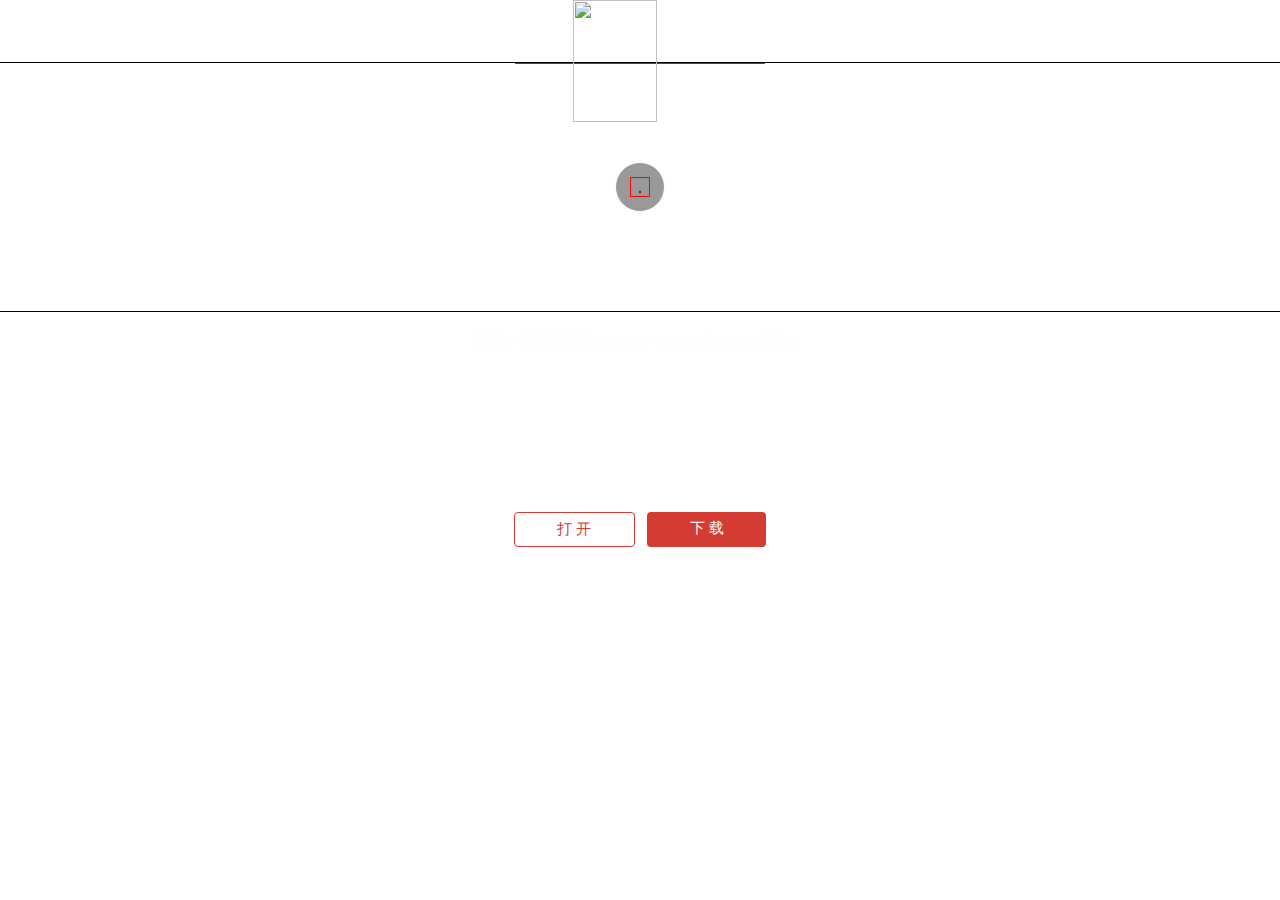
==== song.html @ ebc732fb "7" ====
<!DOCTYPE html>
<html lang="en">

<head>
    <meta name="viewport" content="width=device-width, user-scalable=no, initial-scale=1.0, maximum-scale=1.0, minimum-scale=1.0">
    <meta charset="UTF-8">
    <title>我的一个道姑朋友（Cover：Lon&タイナカ彩智）-以冬-在线试听-网易云音乐</title>
    <link rel="stylesheet" href="./song.css">
    <link rel="stylesheet" href="./reset.css">
    <script src="//at.alicdn.com/t/font_393027_y3ics43mx05xko6r.js"></script>
</head>

<body>
    <div class="page">
        <section class="disc-container playing">

            <div class="pointer">
                <img src="//s3.music.126.net/m/s/img/needle.png?702cf6d95f29e2e594f53a3caab50e12" alt="">
            </div>
            <div class="disc">
                <div class="icon-wrap icon-play center">
                    <svg class="icon">
                        <use xlink:href="#icon-play-copy"></use>
                    </svg>
                </div>
                <div class="icon-wrap icon-pause center">
                    <svg class="icon">
                        <use xlink:href="#icon-pause"></use>
                    </svg>
                </div>
                <img class="ring" src="//s3.music.126.net/m/s/img/disc.png?d3bdd1080a72129346aa0b4b4964b75f" alt="">
                <div class=center>
                    <img class="light" src="//s3.music.126.net/m/s/img/disc_light.png?2bb24f3fd11569809b817b4988f12bc7" alt="">
                </div>
                <div class=center>
                    <img class="center-image" src="//p1.music.126.net/BoX04rxRPHLSBakoECTI3A==/17925338067851131.webp?imageView&thumbnail=720y720&quality=75&tostatic=0&type=webp"
                        alt="">
                </div>

            </div>
        </section>
        <section class="lyrics">
            <h1 class="lyric-head">我的一个道姑朋友（Cover：Lon&タイナカ彩智）</h1>
            <div class="lyric-content">
                <div class="lyric-moving">
                </div>
            </div>
        </section>
        <section class="links">
            <div class="open">打 开</div>
            <div class="download">下 载</div>
        </section>
    </div>
</body>
<script src="./vendors/jquery.min.js"></script>
<script src="./song.js"></script>

</html>
---- song.css ----
body{
    font-family: Helvetica, sans-serif;
}
.page{
    background:transparent url('http://p3.music.126.net/nfAuKY8Gx5V3kFhzlc9c5w==/17756013277324793.jpg') no-repeat;
    background-size:cover;
    display: flex;
    flex-direction:column;
    height:100vh;
    position: relative;
}
.center{
    position: absolute;
    top:50%;
    left: 50%;
    transform:translate(-50%,-50%);
}
/*.page::after{*/
    /*content:'';*/
    /*display: block;*/
    /*position:absolute;*/
    /*left:0;*/
    /*top:0;*/
    /*width:100%;*/
    /*height:100%;*/
    /*background:#7f7f7f;*/
    /*z-index:-1;*/
/*}*/
.disc-container{
    position:relative;
}
.disc-container .pointer{
    position:absolute;
    top:0;
    left:44.8%;
    z-index:1;

}
.disc-container .pointer img{
   width:84px;
   height:122px;
}
.disc-container .disc{
    position:relative;
    /* display: flex;
    justify-content:center;
    flex-direction: column;
    align-items:center; */
    margin-top:63px;
    outline:1px solid ;
    height:248px;
}
.disc-container .disc .icon-wrap{
    /* position:absolute; */
    z-index:1;
    width:50px;
    height:50px;
    border:1px solid white;
    border-radius:50%;
    display: flex;
    justify-content:center;
    align-items:center;
    background:rgba(0,0,0,.4);
}
.disc-container .disc .icon-pause{
    display: none;
}
.disc-container.playing .disc .icon-play{
    display: none;
}
.disc-container.playing .disc .icon-pause{
    display: flex;
}
.disc-container .pointer{
    transform-origin: 0 0;
    transform:rotateZ(-20deg);
    transition: transform .5s ease;
}
.disc-container.playing .pointer{
   transform: rotateZ(0deg) ;
}
.disc-container .disc .icon{
    /*position: absolute;*/
    fill:white;
    width:18px;
    height:18px;
    outline:1px solid red;
    /*z-index:2;*/
}
.disc-container .disc .ring{
    display: block;
    width:248px;
    outline:1px solid red;
    margin:0 auto;
}
.disc-container .disc .light{
    /* position:absolute; */
    width:248px;
    animation: circling 20s linear infinite;
    animation-play-state: paused;
    outline:1px solid blue;
    /* left:50%;
    top:50%;
    transform:translate(-50%,-50%); */

}
.disc-container.playing .disc .light{
    animation-play-state: running;
}
.disc-container .disc .center-image{
    /* position:absolute; */
    width:150px;
    border-radius:50%;
    animation: circling 20s linear infinite;
    animation-play-state: paused;
    outline:1px solid red;
    /* margin:0 auto; */
    /* left:50%;
    top:50%;
    transform:translate(-50%,-50%); */
}
.disc-container.playing .disc .center-image{
    animation-play-state: running;
}

.lyrics{
    text-align:center;
    padding:0 35px;
    margin-top:22px;
}
.lyrics .lyric-head{
    font-size:15px;
    color:#fefefe;
    overflow: hidden;
    text-overflow:ellipsis;
    white-space: nowrap;
}
.lyrics .lyric-content{
   margin-top:13px;
    height:72px;
    overflow:hidden;
}
.lyrics .lyric-content p{
    font-size:13px;
    color:rgba(255,255,255,.6);
    line-height:19px;
    padding-bottom:5px;
}
.lyrics .lyric-content p.lyric-now{
    color:white;
}

.links{
    display: flex;
    justify-content: center;
    position:relative;
    margin-top:75px;
}
.links .open{
    color:#d43b32;
    font-size:15px;
    border:1px solid #d43b32;
    padding:7px 42.5px;
    border-radius:4px;
}
.links .download{
    font-size:15px;
   background:#d43b32;
    color:white;
    padding:7px 42.5px;
    border-radius:4px;
    margin-left:12px;
}


@keyframes circling{
    0%{
        transform: rotateZ(0deg)
    }
    100%{
        transform: rotateZ(360deg)
    }
}
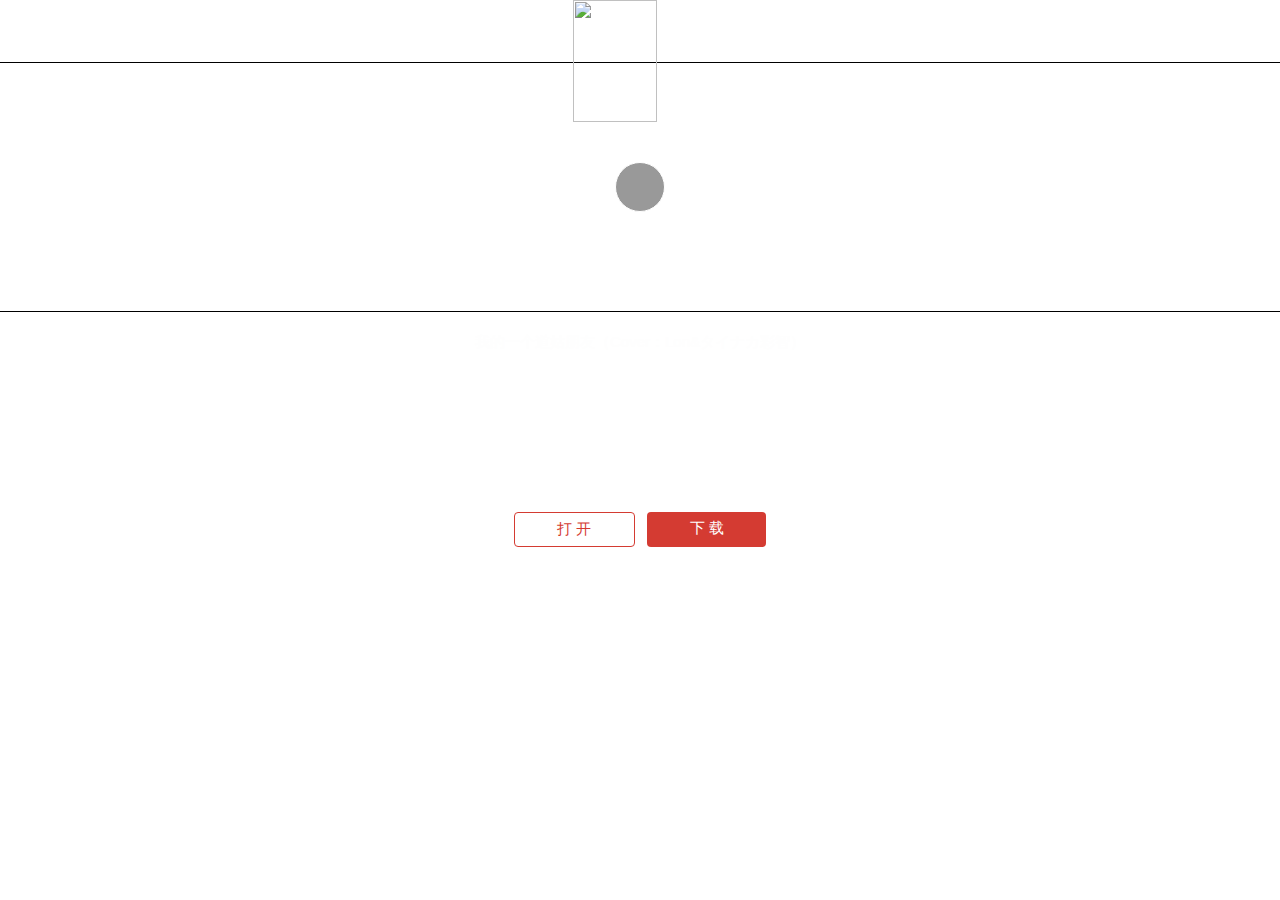
==== commit 5efbf536: "9" ====
--- a/song.html
+++ b/song.html
@@ -13,9 +13,8 @@
 <body>
     <div class="page">
         <section class="disc-container playing">
-
             <div class="pointer">
-                <img src="//s3.music.126.net/m/s/img/needle.png?702cf6d95f29e2e594f53a3caab50e12" alt="">
+                <img src="//ww1.sinaimg.cn/large/af2310f9gy1fiwf8rhvyaj204o06swec.jpg" alt="">
             </div>
             <div class="disc">
                 <div class="icon-wrap icon-play center">
@@ -28,12 +27,12 @@
                         <use xlink:href="#icon-pause"></use>
                     </svg>
                 </div>
-                <img class="ring" src="//s3.music.126.net/m/s/img/disc.png?d3bdd1080a72129346aa0b4b4964b75f" alt="">
+                <img class="ring" src="//ww1.sinaimg.cn/large/af2310f9gy1fiwf76et6jj20ds0ds0tb.jpg" alt="">
                 <div class=center>
-                    <img class="light" src="//s3.music.126.net/m/s/img/disc_light.png?2bb24f3fd11569809b817b4988f12bc7" alt="">
+                    <img class="light" src="//ww1.sinaimg.cn/large/af2310f9gy1fiwf7w2htnj20ds0dst8k.jpg" alt="">
                 </div>
                 <div class=center>
-                    <img class="center-image" src="//p1.music.126.net/BoX04rxRPHLSBakoECTI3A==/17925338067851131.webp?imageView&thumbnail=720y720&quality=75&tostatic=0&type=webp"
+                    <img class="center-image" src="http://ww1.sinaimg.cn/large/af2310f9gy1fiwf4d8p81j20k00k0mxm.jpg"
                         alt="">
                 </div>
 
--- a/song.css
+++ b/song.css
@@ -84,13 +84,11 @@
     fill:white;
     width:18px;
     height:18px;
-    outline:1px solid red;
     /*z-index:2;*/
 }
 .disc-container .disc .ring{
     display: block;
     width:248px;
-    outline:1px solid red;
     margin:0 auto;
 }
 .disc-container .disc .light{
@@ -98,26 +96,16 @@
     width:248px;
     animation: circling 20s linear infinite;
     animation-play-state: paused;
-    outline:1px solid blue;
-    /* left:50%;
-    top:50%;
-    transform:translate(-50%,-50%); */
-
 }
 .disc-container.playing .disc .light{
     animation-play-state: running;
 }
 .disc-container .disc .center-image{
-    /* position:absolute; */
     width:150px;
     border-radius:50%;
     animation: circling 20s linear infinite;
     animation-play-state: paused;
-    outline:1px solid red;
-    /* margin:0 auto; */
-    /* left:50%;
-    top:50%;
-    transform:translate(-50%,-50%); */
+    z-index:2;
 }
 .disc-container.playing .disc .center-image{
     animation-play-state: running;
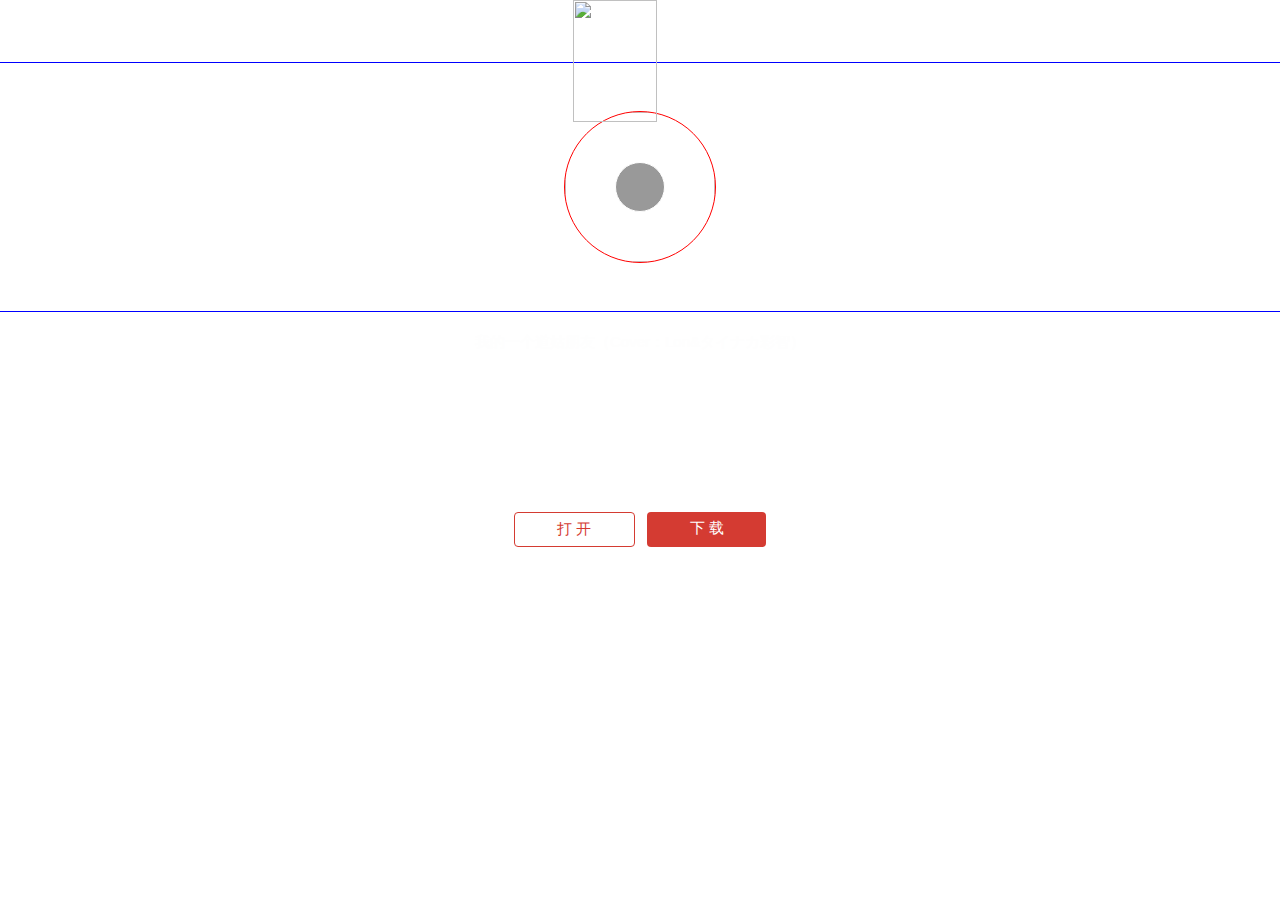
==== commit c092cc47: "12" ====
--- a/song.html
+++ b/song.html
@@ -28,13 +28,8 @@
                     </svg>
                 </div>
                 <img class="ring" src="//ww1.sinaimg.cn/large/af2310f9gy1fiwf76et6jj20ds0ds0tb.jpg" alt="">
-                <div class=center>
-                    <img class="light" src="//ww1.sinaimg.cn/large/af2310f9gy1fiwf7w2htnj20ds0dst8k.jpg" alt="">
-                </div>
-                <div class=center>
-                    <img class="center-image" src="http://ww1.sinaimg.cn/large/af2310f9gy1fiwf4d8p81j20k00k0mxm.jpg"
-                        alt="">
-                </div>
+                <img class="light" src="//ww1.sinaimg.cn/large/af2310f9gy1fiwf7w2htnj20ds0dst8k.jpg" alt="">
+                <img class="center-image" src="//ww1.sinaimg.cn/large/af2310f9gy1fiwf4d8p81j20k00k0mxm.jpg" alt="">
 
             </div>
         </section>
--- a/song.css
+++ b/song.css
@@ -42,13 +42,13 @@
 }
 .disc-container .disc{
     position:relative;
-    /* display: flex;
+    display: flex;
     justify-content:center;
-    flex-direction: column;
-    align-items:center; */
+    /* flex-direction: column; */
+    align-items:center;
     margin-top:63px;
-    outline:1px solid ;
     height:248px;
+    outline:1px solid blue;
 }
 .disc-container .disc .icon-wrap{
     /* position:absolute; */
@@ -86,17 +86,19 @@
     height:18px;
     /*z-index:2;*/
 }
+
 .disc-container .disc .ring{
-    display: block;
+    position:absolute;
     width:248px;
-    margin:0 auto;
 }
+
 .disc-container .disc .light{
-    /* position:absolute; */
-    width:248px;
+    position:absolute;
     animation: circling 20s linear infinite;
     animation-play-state: paused;
+    width:248px;
 }
+
 .disc-container.playing .disc .light{
     animation-play-state: running;
 }
@@ -105,7 +107,8 @@
     border-radius:50%;
     animation: circling 20s linear infinite;
     animation-play-state: paused;
-    z-index:2;
+    height:150px;
+    outline:1px solid red;
 }
 .disc-container.playing .disc .center-image{
     animation-play-state: running;
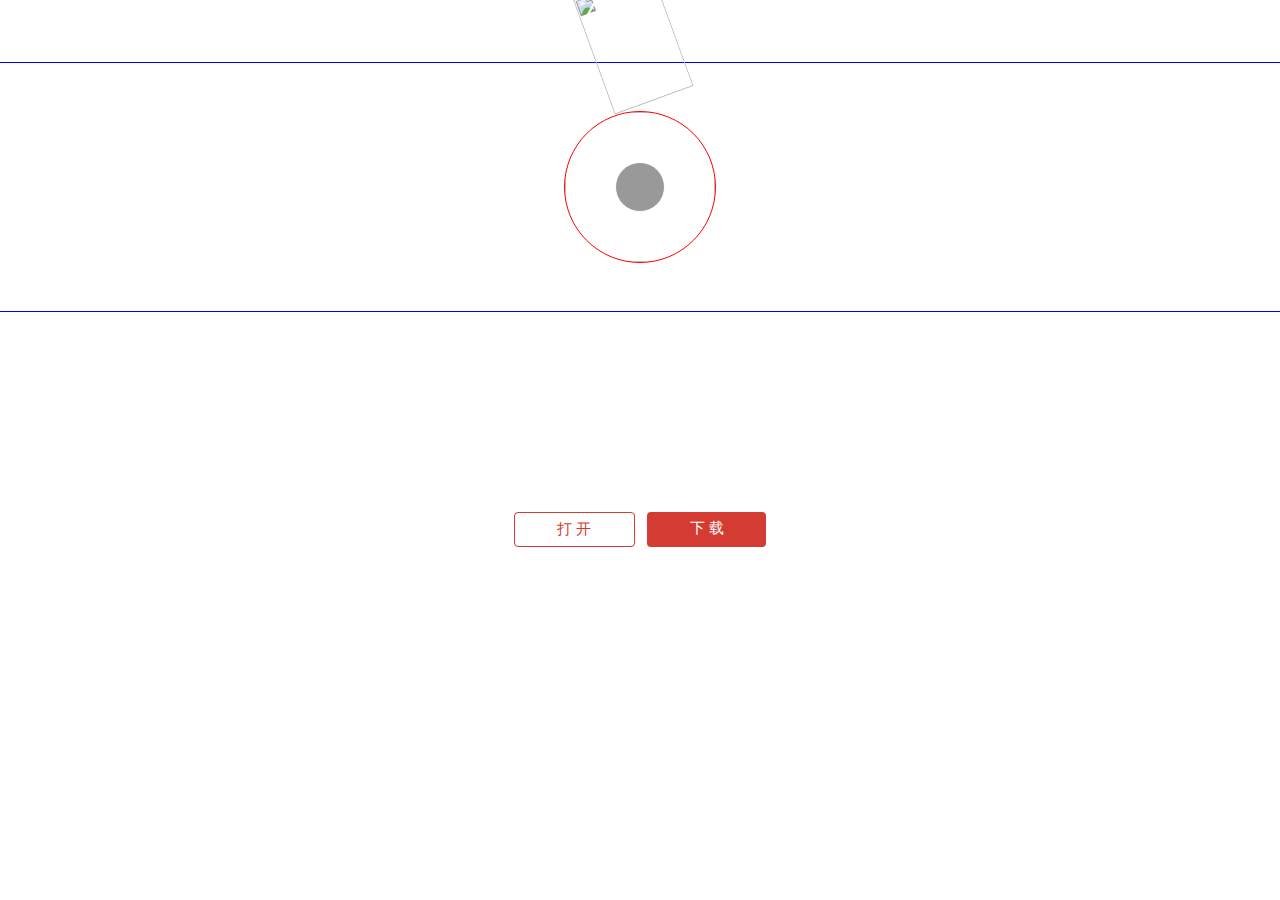
==== commit 944726e7: "17" ====
--- a/song.html
+++ b/song.html
@@ -12,11 +12,11 @@
 
 <body>
     <div class="page">
-        <section class="disc-container playing">
+        <section class="disc-container">
             <div class="pointer">
                 <img src="//ww1.sinaimg.cn/large/af2310f9gy1fiwf8rhvyaj204o06swec.jpg" alt="">
             </div>
-            <div class="disc">
+            <div class="disc no-animation">
                 <div class="icon-wrap icon-play center">
                     <svg class="icon">
                         <use xlink:href="#icon-play-copy"></use>
--- a/song.css
+++ b/song.css
@@ -49,6 +49,7 @@
     margin-top:63px;
     height:248px;
     outline:1px solid blue;
+    text-align:center;
 }
 .disc-container .disc .icon-wrap{
     /* position:absolute; */
@@ -95,24 +96,24 @@
 .disc-container .disc .light{
     position:absolute;
     animation: circling 20s linear infinite;
-    animation-play-state: paused;
+    animation-play-state: running;
     width:248px;
 }
 
-.disc-container.playing .disc .light{
-    animation-play-state: running;
+.disc-container .disc.no-animation .light{
+    animation-play-state: paused !important;
 }
 .disc-container .disc .center-image{
     width:150px;
     border-radius:50%;
     animation: circling 20s linear infinite;
-    animation-play-state: paused;
+    animation-play-state: running;
     height:150px;
     outline:1px solid red;
 }
-.disc-container.playing .disc .center-image{
-    animation-play-state: running;
-}
+.disc-container .disc.no-animation .center-image{ 
+    animation-play-state: paused !important;
+ } 
 
 .lyrics{
     text-align:center;
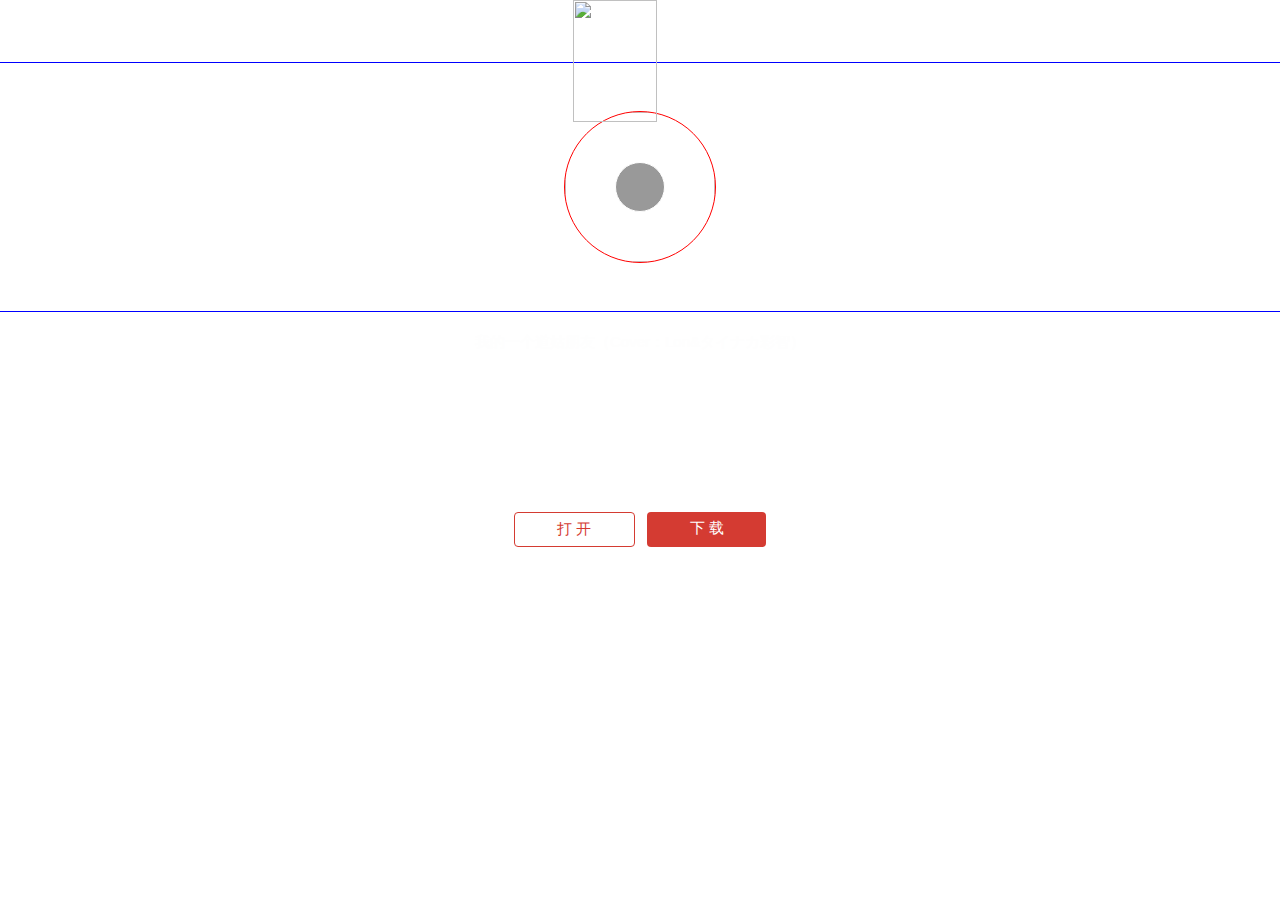
==== commit 89f2c0ed: "18" ====
--- a/song.html
+++ b/song.html
@@ -12,7 +12,7 @@
 
 <body>
     <div class="page">
-        <section class="disc-container">
+        <section class="disc-container playing">
             <div class="pointer">
                 <img src="//ww1.sinaimg.cn/large/af2310f9gy1fiwf8rhvyaj204o06swec.jpg" alt="">
             </div>
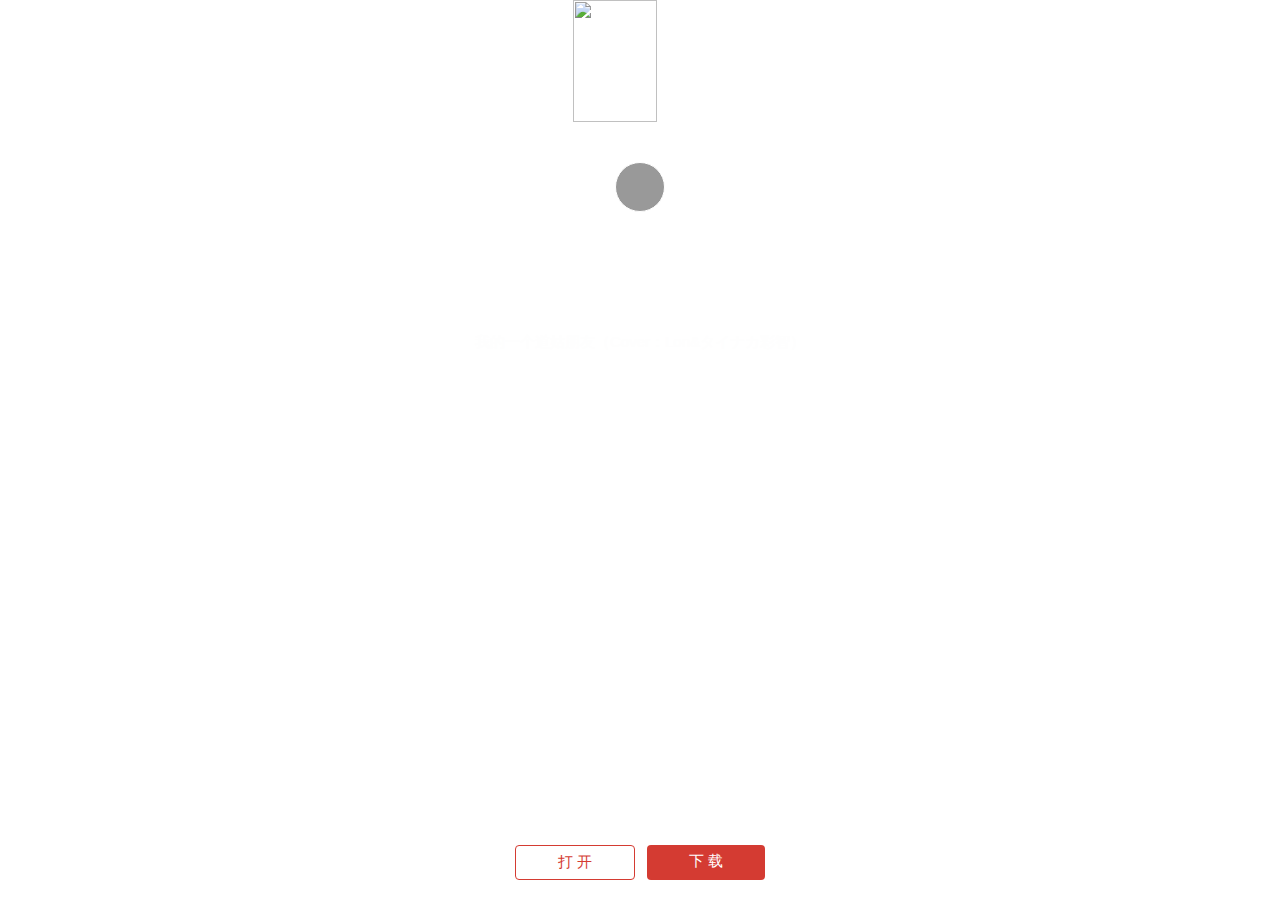
==== commit 31dad865: "通过加查询参数，解决了同源下不同的歌曲播放" ====
--- a/song.html
+++ b/song.html
@@ -7,7 +7,7 @@
     <title>我的一个道姑朋友（Cover：Lon&タイナカ彩智）-以冬-在线试听-网易云音乐</title>
     <link rel="stylesheet" href="./song.css">
     <link rel="stylesheet" href="./reset.css">
-    <script src="//at.alicdn.com/t/font_393027_y3ics43mx05xko6r.js"></script>
+    <script src="//at.alicdn.com/t/font_393027_8gc4m4xaorctbj4i.js"></script>
 </head>
 
 <body>
@@ -16,7 +16,7 @@
             <div class="pointer">
                 <img src="//ww1.sinaimg.cn/large/af2310f9gy1fiwf8rhvyaj204o06swec.jpg" alt="">
             </div>
-            <div class="disc no-animation">
+            <div class="disc">
                 <div class="icon-wrap icon-play center">
                     <svg class="icon">
                         <use xlink:href="#icon-play-copy"></use>
@@ -28,8 +28,14 @@
                     </svg>
                 </div>
                 <img class="ring" src="//ww1.sinaimg.cn/large/af2310f9gy1fiwf76et6jj20ds0ds0tb.jpg" alt="">
-                <img class="light" src="//ww1.sinaimg.cn/large/af2310f9gy1fiwf7w2htnj20ds0dst8k.jpg" alt="">
-                <img class="center-image" src="//ww1.sinaimg.cn/large/af2310f9gy1fiwf4d8p81j20k00k0mxm.jpg" alt="">
+                <div class="center othercenter">
+                    <img class="light" src="//ww1.sinaimg.cn/large/af2310f9gy1fiwf7w2htnj20ds0dst8k.jpg" alt="">
+                </div>
+                <div class="center othercenter">
+                    <img class="center-image" src="about:blank" alt="">
+                    <!-- <img class="center-image" src="//ww1.sinaimg.cn/large/af2310f9gy1fiwf4d8p81j20k00k0mxm.jpg"
+                        alt=""> -->
+                </div>
 
             </div>
         </section>
@@ -41,8 +47,10 @@
             </div>
         </section>
         <section class="links">
-            <div class="open">打 开</div>
-            <div class="download">下 载</div>
+            <div class="wrapper">
+                <div class="open">打 开</div>
+                <div class="download">下 载</div>
+            </div>
         </section>
     </div>
 </body>
--- a/song.css
+++ b/song.css
@@ -2,7 +2,7 @@
     font-family: Helvetica, sans-serif;
 }
 .page{
-    background:transparent url('http://p3.music.126.net/nfAuKY8Gx5V3kFhzlc9c5w==/17756013277324793.jpg') no-repeat;
+    /* background:transparent url('http://p3.music.126.net/nfAuKY8Gx5V3kFhzlc9c5w==/17756013277324793.jpg') no-repeat; */
     background-size:cover;
     display: flex;
     flex-direction:column;
@@ -14,6 +14,11 @@
     top:50%;
     left: 50%;
     transform:translate(-50%,-50%);
+}
+.othercenter{
+    display: flex;
+    justify-content:center;
+    align-items:center;
 }
 /*.page::after{*/
     /*content:'';*/
@@ -42,14 +47,12 @@
 }
 .disc-container .disc{
     position:relative;
-    display: flex;
+    /* display: flex;
     justify-content:center;
-    /* flex-direction: column; */
-    align-items:center;
+    flex-direction: column;
+    align-items:center; */
     margin-top:63px;
     height:248px;
-    outline:1px solid blue;
-    text-align:center;
 }
 .disc-container .disc .icon-wrap{
     /* position:absolute; */
@@ -87,33 +90,30 @@
     height:18px;
     /*z-index:2;*/
 }
-
 .disc-container .disc .ring{
-    position:absolute;
+    display: block;
     width:248px;
+    margin:0 auto;
 }
-
 .disc-container .disc .light{
-    position:absolute;
+    /* position:absolute; */
+    width:248px;
     animation: circling 20s linear infinite;
+    animation-play-state: paused;
+}
+.disc-container.playing .disc .light{
     animation-play-state: running;
-    width:248px;
-}
-
-.disc-container .disc.no-animation .light{
-    animation-play-state: paused !important;
 }
 .disc-container .disc .center-image{
     width:150px;
     border-radius:50%;
     animation: circling 20s linear infinite;
+    animation-play-state: paused;
+    z-index:2;
+}
+.disc-container.playing .disc .center-image{
     animation-play-state: running;
-    height:150px;
-    outline:1px solid red;
 }
-.disc-container .disc.no-animation .center-image{ 
-    animation-play-state: paused !important;
- } 
 
 .lyrics{
     text-align:center;
@@ -132,6 +132,9 @@
     height:72px;
     overflow:hidden;
 }
+.lyrics .lyric-content .lyric-moving{
+    transition:transform .3s linear;
+}
 .lyrics .lyric-content p{
     font-size:13px;
     color:rgba(255,255,255,.6);
@@ -143,23 +146,30 @@
 }
 
 .links{
+    /*display: flex;*/
+    /*justify-content: center;*/
+    position:absolute;
+    left:50%;
+    bottom:20px;
+    transform:translateX(-50%);
+    width:100%;
+}
+.links > .wrapper{
     display: flex;
     justify-content: center;
-    position:relative;
-    margin-top:75px;
 }
 .links .open{
     color:#d43b32;
     font-size:15px;
     border:1px solid #d43b32;
-    padding:7px 42.5px;
+    padding:7px 42px;
     border-radius:4px;
 }
 .links .download{
     font-size:15px;
    background:#d43b32;
     color:white;
-    padding:7px 42.5px;
+    padding:7px 42px;
     border-radius:4px;
     margin-left:12px;
 }
